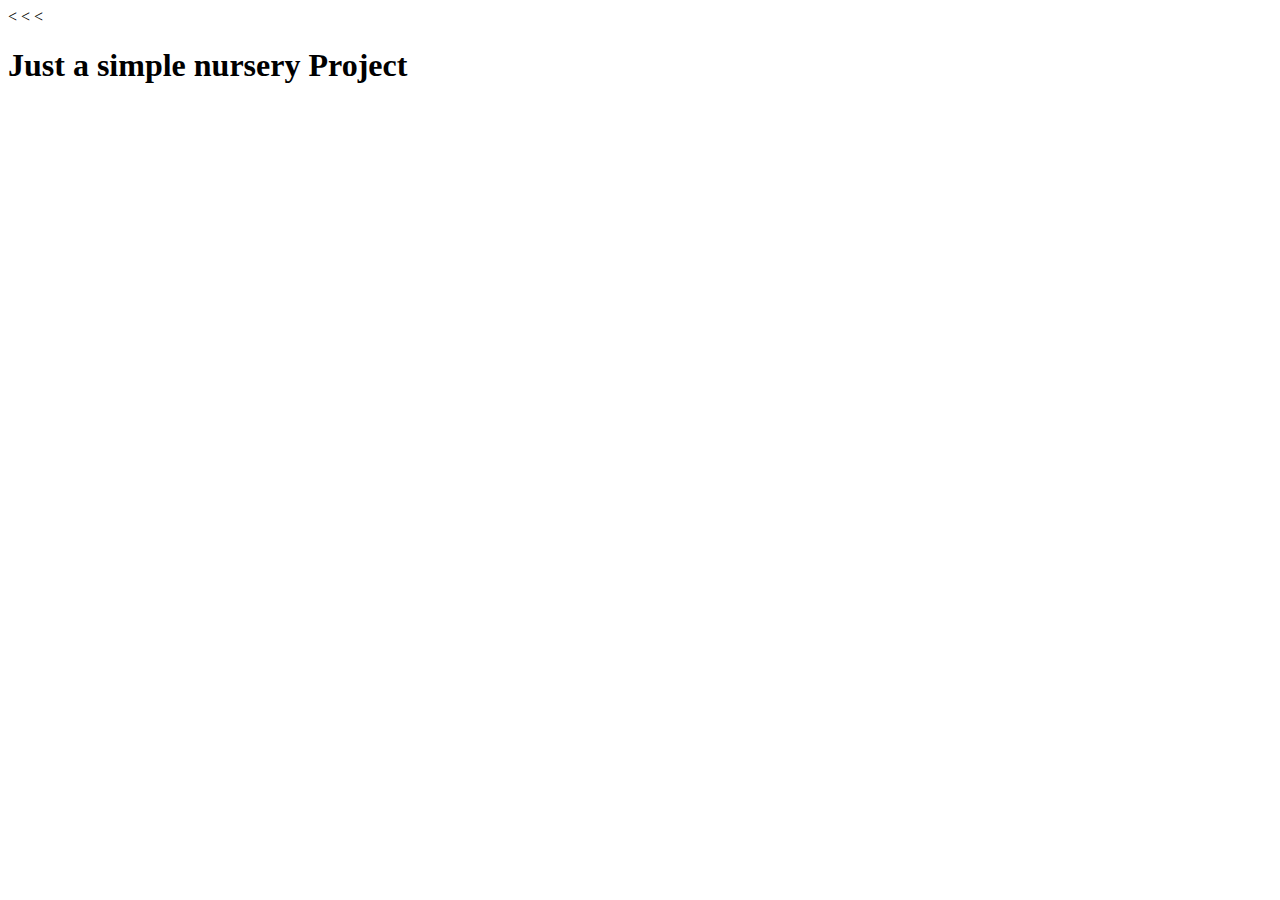
==== WelcomePage.html @ 4cef9fb5 "adding script to test pull requests" ====
<<!DOCTYPE html>
<html lang="en" dir="ltr">
  <head>
    <meta charset="utf-8">
    <<script type="text/javascript">

    </script>
    <title>Nursery Project</title>
  </head>
  <body>
    <<h1>Just a simple nursery Project</h1>
  </body>
</html>
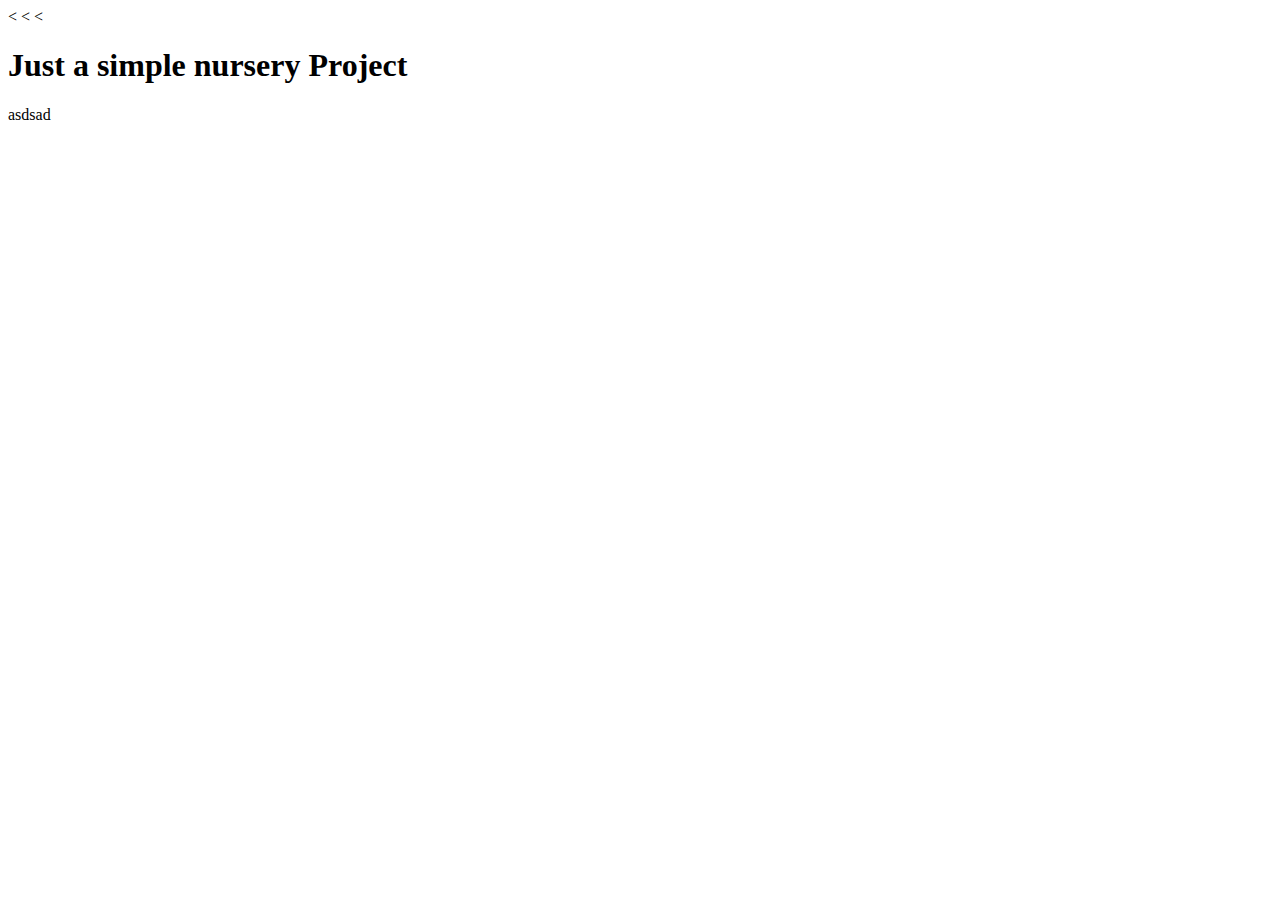
==== commit cf945e47: "Merge branch 'OAtef' of https://github.com/OAtef/NurseryProject into OAtef" ====
--- a/WelcomePage.html
+++ b/WelcomePage.html
@@ -10,4 +10,4 @@
   <body>
     <<h1>Just a simple nursery Project</h1>
   </body>
-</html>
+</html>asdsad
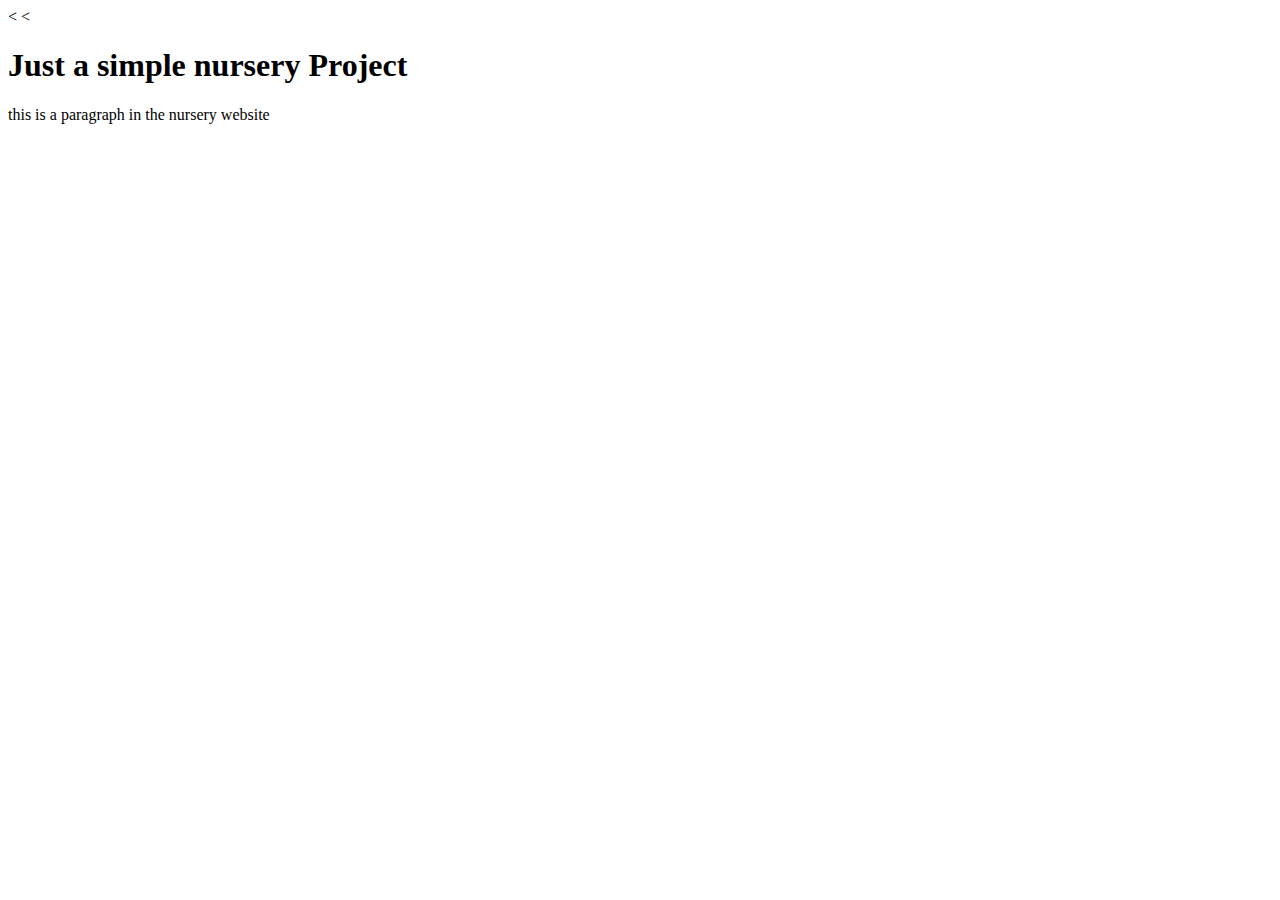
==== commit 2342ba34: "Last Pull and Push testing" ====
--- a/WelcomePage.html
+++ b/WelcomePage.html
@@ -2,12 +2,13 @@
 <html lang="en" dir="ltr">
   <head>
     <meta charset="utf-8">
-    <<script type="text/javascript">
+    <script type="text/javascript">
 
     </script>
     <title>Nursery Project</title>
   </head>
   <body>
     <<h1>Just a simple nursery Project</h1>
+    <p> this is a paragraph in the nursery website <p>
   </body>
-</html>asdsad
+</html>
